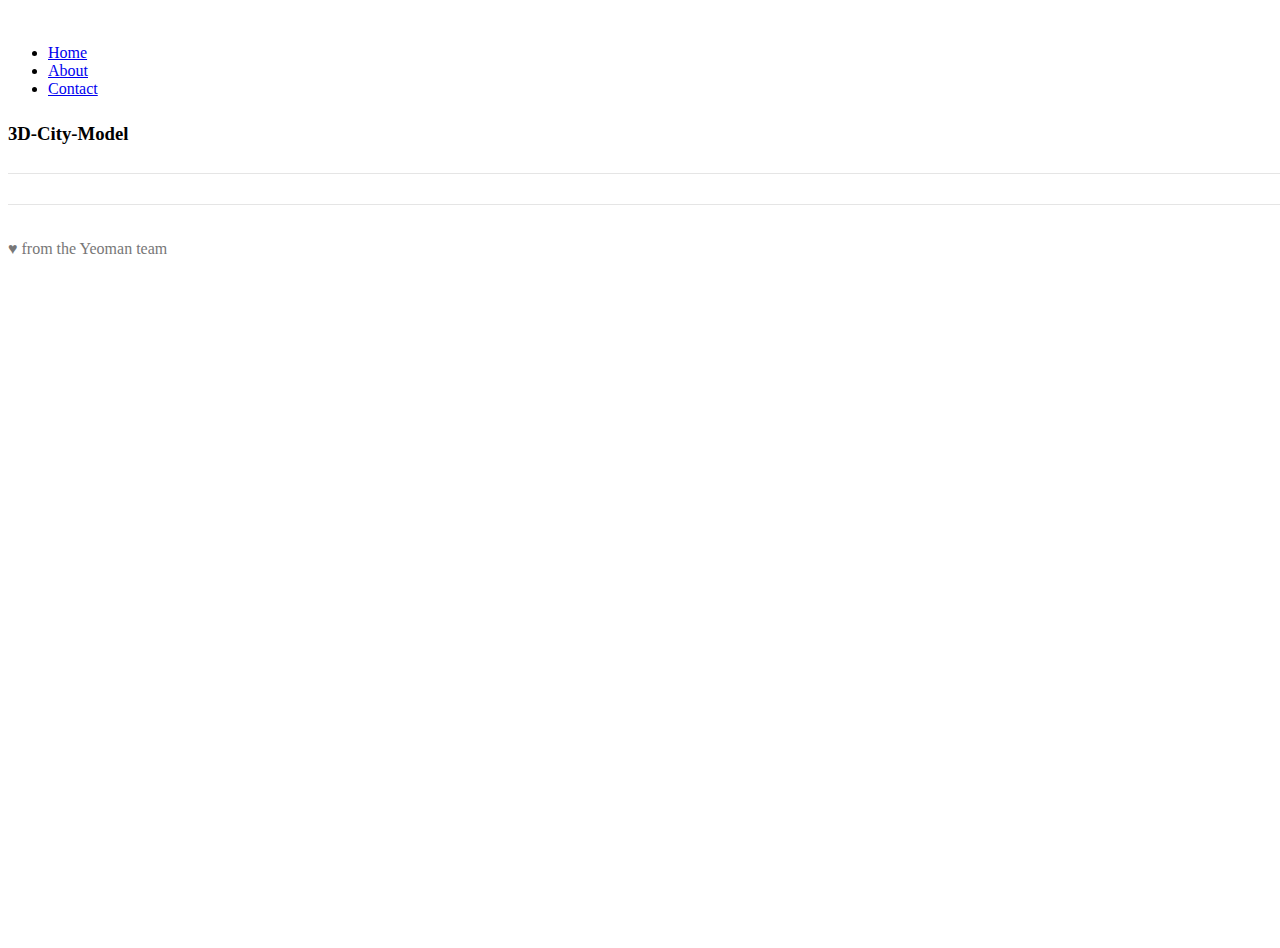
==== app/index.html @ 7b8164c9 "index.html and main.jsMerged" ====
<!doctype html>
<html lang="">
  <head>
    <meta charset="utf-8">
    <meta name="description" content="">
    <meta name="viewport" content="width=device-width, initial-scale=1">
    <title>3D-City-Model</title>

    <link rel="apple-touch-icon" href="apple-touch-icon.png">
    <!-- Place favicon.ico in the root directory -->

    <!-- build:css styles/vendor.css -->
    <!-- bower:css -->
    <link rel="stylesheet" href="/bower_components/bootstrap/dist/css/bootstrap.css" />
    <!-- endbower -->
    <!-- endbuild -->

    <!-- build:css styles/main.css -->
    <link rel="stylesheet" href="styles/main.css">
    <!-- endbuild -->

    <style>
      @import url(../bower_components/cesium/Cesium/Widgets/widgets.css);
      html, body, #cesiumContainer {
          width: 100%; height: 100%;
          overflow: hidden;
      }
    </style>

  </head>
  <body>
    <!--[if lt IE 10]>
      <p class="browserupgrade">You are using an <strong>outdated</strong> browser. Please <a href="http://browsehappy.com/">upgrade your browser</a> to improve your experience.</p>
    <![endif]-->
    
    <div class="container">
      <div class="header">
        <ul class="nav nav-pills pull-right">
          <li class="active"><a href="#">Home</a></li>
          <li><a href="#">About</a></li>
          <li><a href="#">Contact</a></li>
        </ul>
        <h3 class="text-muted">3D-City-Model</h3>
      </div>

      <div id="cesiumContainer"></div>

      <div class="footer">
        <p>♥ from the Yeoman team</p>
      </div>
    </div>
    
    <!-- Google Analytics: change UA-XXXXX-X to be your site's ID. -->
    <script>
      (function(b,o,i,l,e,r){b.GoogleAnalyticsObject=l;b[l]||(b[l]=
      function(){(b[l].q=b[l].q||[]).push(arguments)});b[l].l=+new Date;
      e=o.createElement(i);r=o.getElementsByTagName(i)[0];
      e.src='https://www.google-analytics.com/analytics.js';
      r.parentNode.insertBefore(e,r)}(window,document,'script','ga'));
      ga('create','UA-XXXXX-X');ga('send','pageview');
    </script>

    <!-- build:js scripts/vendor.js -->
    <!-- bower:js -->
    <script src="/bower_components/jquery/dist/jquery.js"></script>
    <!-- endbower -->
    <!-- endbuild -->
    
    <!-- build:js scripts/plugins.js -->
    <script src="/bower_components/cesium/Cesium/Cesium.js"></script>
    <script src="/bower_components/bootstrap/js/affix.js"></script>
    <script src="/bower_components/bootstrap/js/alert.js"></script>
    <script src="/bower_components/bootstrap/js/dropdown.js"></script>
    <script src="/bower_components/bootstrap/js/tooltip.js"></script>
    <script src="/bower_components/bootstrap/js/modal.js"></script>
    <script src="/bower_components/bootstrap/js/transition.js"></script>
    <script src="/bower_components/bootstrap/js/button.js"></script>
    <script src="/bower_components/bootstrap/js/popover.js"></script>
    <script src="/bower_components/bootstrap/js/carousel.js"></script>
    <script src="/bower_components/bootstrap/js/scrollspy.js"></script>
    <script src="/bower_components/bootstrap/js/collapse.js"></script>
    <script src="/bower_components/bootstrap/js/tab.js"></script>
    <!-- endbuild -->
    
    <!-- build:js scripts/main.js -->
    <script src="scripts/main.js"></script>
    <!-- endbuild -->
  </body>
</html>
---- app/styles/main.css ----
.browserupgrade {
  margin: 0.2em 0;
  background: #ccc;
  color: #000;
  padding: 0.2em 0;
}

/* Space out content a bit */
body {
  padding-top: 20px;
  padding-bottom: 20px;
}

/* Everything but the jumbotron gets side spacing for mobile first views */
.header,
.marketing,
.footer {
  padding-left: 15px;
  padding-right: 15px;
}

/* Custom page header */
.header {
  border-bottom: 1px solid #e5e5e5;
}

/* Make the masthead heading the same height as the navigation */
.header h3 {
  margin-top: 0;
  margin-bottom: 0;
  line-height: 40px;
  padding-bottom: 19px;
}

/* Custom page footer */
.footer {
  padding-top: 19px;
  color: #777;
  border-top: 1px solid #e5e5e5;
}

.container-narrow > hr {
  margin: 30px 0;
}

/* Main marketing message and sign up button */
.jumbotron {
  text-align: center;
  border-bottom: 1px solid #e5e5e5;
}

.jumbotron .btn {
  font-size: 21px;
  padding: 14px 24px;
}

/* Supporting marketing content */
.marketing {
  margin: 40px 0;
}

.marketing p + h4 {
  margin-top: 28px;
}

/* Responsive: Portrait tablets and up */
@media screen and (min-width: 768px) {
  .container {
    max-width: 100%;
    width: 100%;
  }

  /* Remove the padding we set earlier */
  .header,
  .marketing,
  .footer {
    padding-left: 0;
    padding-right: 0;
  }

  /* Space out the masthead */
  .header {
    margin-bottom: 30px;
  }

  /* Remove the bottom border on the jumbotron for visual effect */
  .jumbotron {
    border-bottom: 0;
  }
}
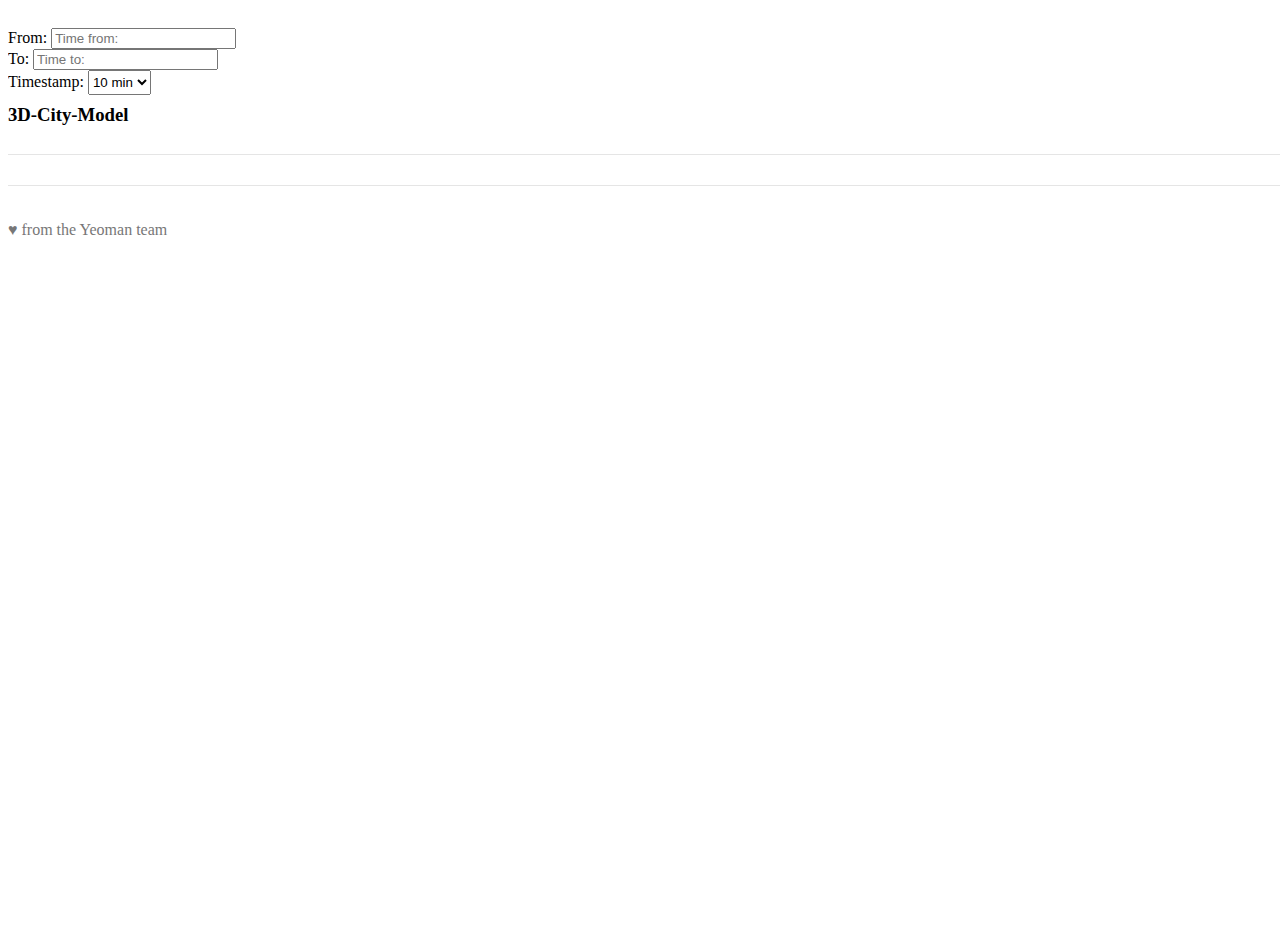
==== commit 6f706623: "fixConflict" ====
--- a/app/index.html
+++ b/app/index.html
@@ -12,6 +12,8 @@
     <!-- build:css styles/vendor.css -->
     <!-- bower:css -->
     <link rel="stylesheet" href="/bower_components/bootstrap/dist/css/bootstrap.css" />
+    <link rel="stylesheet" href="/bower_components/datetimepicker/jquery.datetimepicker.css">
+    
     <!-- endbower -->
     <!-- endbuild -->
 
@@ -35,15 +37,46 @@
     
     <div class="container">
       <div class="header">
-        <ul class="nav nav-pills pull-right">
-          <li class="active"><a href="#">Home</a></li>
-          <li><a href="#">About</a></li>
-          <li><a href="#">Contact</a></li>
-        </ul>
+        <!-- <ul class="nav nav-pills pull-right">
+          <li>
+            <select class="form-control" id="timestamp">
+              <option value="10min">10 min</option>
+              <option value="1h">1 hour</option>
+              <option value="1d">1 day</option>
+            </select>
+          </li>
+          <li>
+            <input type="text" id="datetimepicker1">
+          </li>
+          <li> 
+            <input type="text" id="datetimepicker2">
+          </li>
+        </ul> -->
+        <form class="navbar-form navbar-right" role="search" style="margin-right: 50px;">
+          <div class="form-group">
+            From: <input type="text" id="datetimepicker1" placeholder="Time from:">
+          </div>
+          <div class="form-group">
+            To: <input type="text" id="datetimepicker2" placeholder="Time to:">
+          </div>
+          <div class="form-group">
+            Timestamp: <select class="form-control" id="timestamp" style="height: 25px;">
+              <option value="10min">10 min</option>
+              <option value="1h">1 hour</option>
+              <option value="1d">1 day</option>
+            </select>
+          </div>
+          <!-- <button type="submit" class="btn btn-default">Submit</button> -->
+        </form>
         <h3 class="text-muted">3D-City-Model</h3>
       </div>
 
+      <div>
+        
+      </div>
+
       <div id="cesiumContainer"></div>
+
 
       <div class="footer">
         <p>♥ from the Yeoman team</p>
@@ -68,6 +101,8 @@
     
     <!-- build:js scripts/plugins.js -->
     <script src="/bower_components/cesium/Cesium/Cesium.js"></script>
+    <script src="/bower_components/datetimepicker/jquery.datetimepicker.js"></script>
+    <script src="/bower_components/moment/moment.js"></script>
     <script src="/bower_components/bootstrap/js/affix.js"></script>
     <script src="/bower_components/bootstrap/js/alert.js"></script>
     <script src="/bower_components/bootstrap/js/dropdown.js"></script>
@@ -80,6 +115,7 @@
     <script src="/bower_components/bootstrap/js/scrollspy.js"></script>
     <script src="/bower_components/bootstrap/js/collapse.js"></script>
     <script src="/bower_components/bootstrap/js/tab.js"></script>
+    <script src="/bower_components/mockjs/dist/mock.js"></script>
     <!-- endbuild -->
     
     <!-- build:js scripts/main.js -->
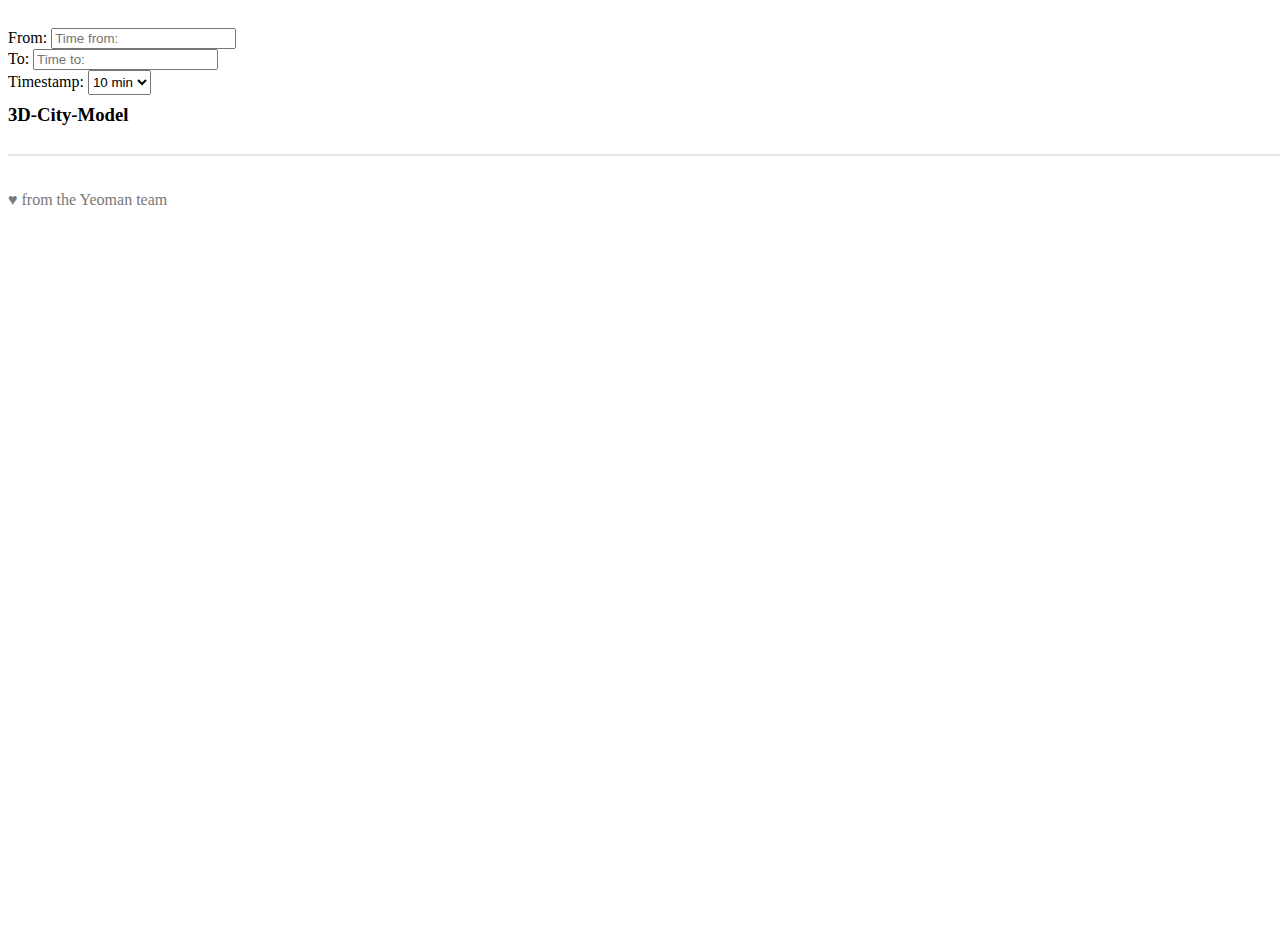
==== commit 54e33301: "Improve Styles" ====
--- a/app/index.html
+++ b/app/index.html
@@ -37,21 +37,6 @@
     
     <div class="container">
       <div class="header">
-        <!-- <ul class="nav nav-pills pull-right">
-          <li>
-            <select class="form-control" id="timestamp">
-              <option value="10min">10 min</option>
-              <option value="1h">1 hour</option>
-              <option value="1d">1 day</option>
-            </select>
-          </li>
-          <li>
-            <input type="text" id="datetimepicker1">
-          </li>
-          <li> 
-            <input type="text" id="datetimepicker2">
-          </li>
-        </ul> -->
         <form class="navbar-form navbar-right" role="search" style="margin-right: 50px;">
           <div class="form-group">
             From: <input type="text" id="datetimepicker1" placeholder="Time from:">
@@ -71,11 +56,11 @@
         <h3 class="text-muted">3D-City-Model</h3>
       </div>
 
-      <div>
-        
+      <div id="cesiumContainer"></div>
+      <div id="visualization">
+        <!-- <div id="realtime"></div> -->
+        <div id="realtime"></div>
       </div>
-
-      <div id="cesiumContainer"></div>
 
 
       <div class="footer">
@@ -100,8 +85,10 @@
     <!-- endbuild -->
     
     <!-- build:js scripts/plugins.js -->
-    <script src="/bower_components/cesium/Cesium/Cesium.js"></script>
+    <script src="/bower_components/cesium/CesiumUnminified/Cesium.js"></script>
     <script src="/bower_components/datetimepicker/jquery.datetimepicker.js"></script>
+    <script src="/bower_components/d3/d3.js"></script>
+    <script src="/bower_components/cubism/cubism.v1.js"></script>
     <script src="/bower_components/moment/moment.js"></script>
     <script src="/bower_components/bootstrap/js/affix.js"></script>
     <script src="/bower_components/bootstrap/js/alert.js"></script>
--- a/app/styles/main.css
+++ b/app/styles/main.css
@@ -1,10 +1,3 @@
-.browserupgrade {
-  margin: 0.2em 0;
-  background: #ccc;
-  color: #000;
-  padding: 0.2em 0;
-}
-
 /* Space out content a bit */
 body {
   padding-top: 20px;
@@ -13,10 +6,9 @@
 
 /* Everything but the jumbotron gets side spacing for mobile first views */
 .header,
-.marketing,
 .footer {
-  padding-left: 15px;
-  padding-right: 15px;
+  padding-left: 0px;
+  padding-right: 0px;
 }
 
 /* Custom page header */
@@ -39,28 +31,76 @@
   border-top: 1px solid #e5e5e5;
 }
 
-.container-narrow > hr {
-  margin: 30px 0;
+/* Data Visualization Chart -- Real-time Temperatures */
+
+#realtime{
+  position: absolute; 
+  bottom: 0px;
+  height: 240px; 
+  background: white;
 }
 
-/* Main marketing message and sign up button */
-.jumbotron {
-  text-align: center;
-  border-bottom: 1px solid #e5e5e5;
+.axis {
+  bottom: 240px;
+  background-color: white;
+  font: 10px sans-serif;
+  position: fixed;
+  pointer-events: none;
+  z-index: 2;
 }
 
-.jumbotron .btn {
-  font-size: 21px;
-  padding: 14px 24px;
+.axis text {
+  -webkit-transition: fill-opacity 250ms linear;
 }
 
-/* Supporting marketing content */
-.marketing {
-  margin: 40px 0;
+.axis path {
+  display: none;
 }
 
-.marketing p + h4 {
-  margin-top: 28px;
+.axis .line {
+  stroke: #000;
+  shape-rendering: crispEdges;
+}
+.horizon {
+  border-bottom: solid 1px #000;
+  overflow: hidden;
+  position: relative;
+}
+
+.horizon {
+  border-top: solid 1px #000;
+  border-bottom: solid 1px #000;
+}
+
+.horizon + .horizon {
+  border-top: none;
+}
+
+.horizon canvas {
+  display: block;
+}
+
+.horizon .title,
+.horizon .value {
+  bottom: 0;
+  line-height: 30px;
+  margin: 0 6px;
+  position: absolute;
+  text-shadow: 0 1px 0 rgba(255,255,255,.5);
+  white-space: nowrap;
+}
+
+.horizon .title {
+  left: 0;
+}
+
+.horizon .value {
+  right: 0;
+}
+
+.line {
+  background: #000;
+  z-index: 4;
 }
 
 /* Responsive: Portrait tablets and up */
@@ -72,7 +112,6 @@
 
   /* Remove the padding we set earlier */
   .header,
-  .marketing,
   .footer {
     padding-left: 0;
     padding-right: 0;
@@ -80,11 +119,7 @@
 
   /* Space out the masthead */
   .header {
-    margin-bottom: 30px;
+    margin-bottom: 0px;
   }
 
-  /* Remove the bottom border on the jumbotron for visual effect */
-  .jumbotron {
-    border-bottom: 0;
-  }
 }
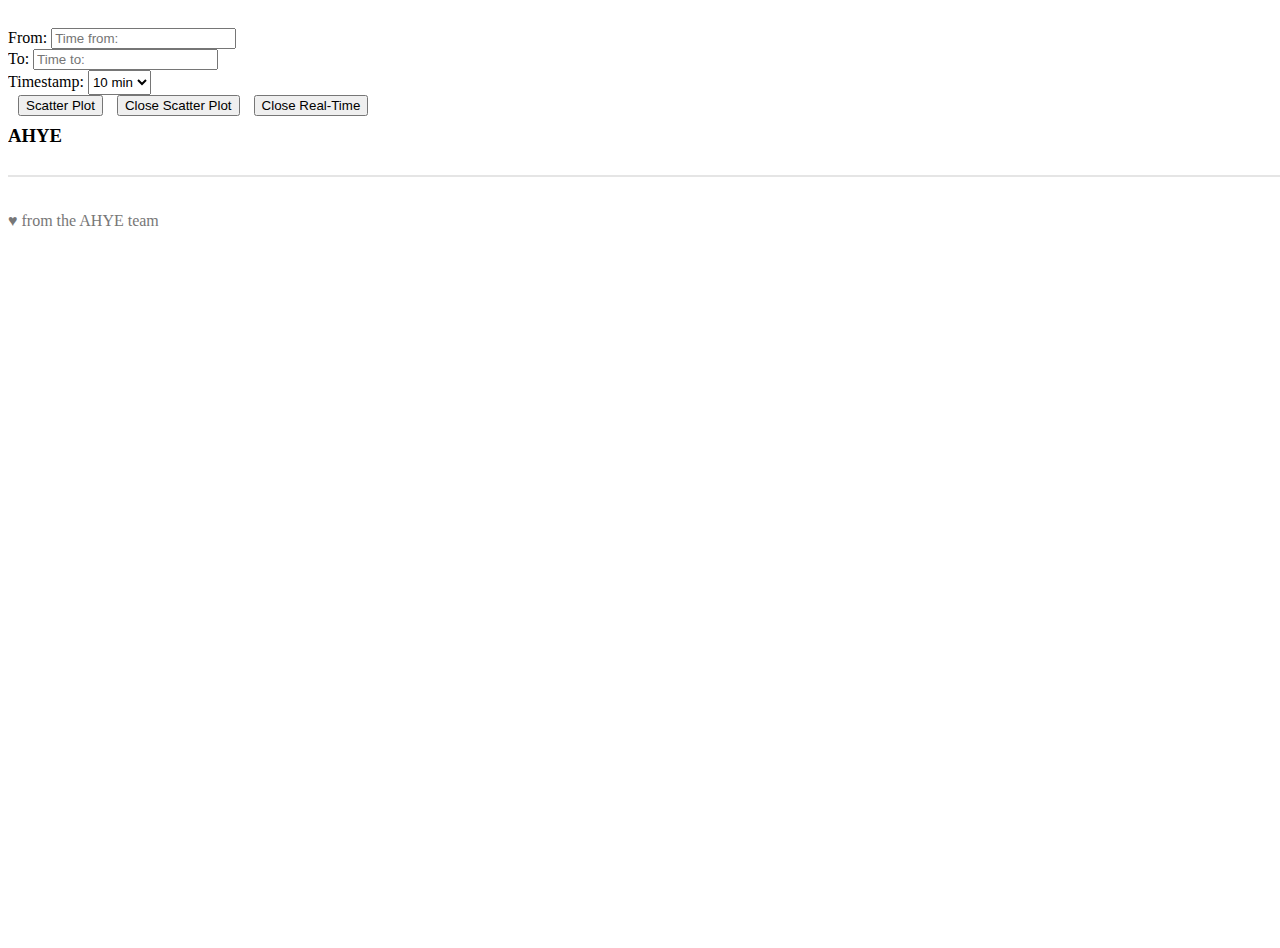
==== commit 5a1a29d3: "Scatter Plot Integrated. UI improved." ====
--- a/app/index.html
+++ b/app/index.html
@@ -4,7 +4,7 @@
     <meta charset="utf-8">
     <meta name="description" content="">
     <meta name="viewport" content="width=device-width, initial-scale=1">
-    <title>3D-City-Model</title>
+    <title>AHYE</title>
 
     <link rel="apple-touch-icon" href="apple-touch-icon.png">
     <!-- Place favicon.ico in the root directory -->
@@ -13,7 +13,7 @@
     <!-- bower:css -->
     <link rel="stylesheet" href="/bower_components/bootstrap/dist/css/bootstrap.css" />
     <link rel="stylesheet" href="/bower_components/datetimepicker/jquery.datetimepicker.css">
-    
+    <link rel="stylesheet" href="/bower_components/nvd3/build/nv.d3.css">
     <!-- endbower -->
     <!-- endbuild -->
 
@@ -27,6 +27,12 @@
           width: 100%; height: 100%;
           overflow: hidden;
       }
+      #scatter svg{
+        height: 400px;
+        bottom: 0px;
+        position: absolute;
+        background-color: white;
+      }
     </style>
 
   </head>
@@ -37,7 +43,7 @@
     
     <div class="container">
       <div class="header">
-        <form class="navbar-form navbar-right" role="search" style="margin-right: 50px;">
+        <div class="navbar-form navbar-right" role="search" style="margin-right: 50px;">
           <div class="form-group">
             From: <input type="text" id="datetimepicker1" placeholder="Time from:">
           </div>
@@ -51,9 +57,11 @@
               <option value="1d">1 day</option>
             </select>
           </div>
-          <!-- <button type="submit" class="btn btn-default">Submit</button> -->
-        </form>
-        <h3 class="text-muted">3D-City-Model</h3>
+          <button id="submit" class="btn btn-md btn-success" style="margin-left: 10px;">Scatter Plot</button>
+          <button id="closeScatter" class="btn btn-md btn-success" style="margin-left: 10px;">Close Scatter Plot</button>
+          <button id="closeRealtime" class="btn btn-md btn-success" style="margin-left: 10px;">Close Real-Time</button>
+        </div>
+        <h3 class="text-muted">AHYE</h3>
       </div>
 
       <div id="cesiumContainer"></div>
@@ -64,7 +72,7 @@
 
 
       <div class="footer">
-        <p>♥ from the Yeoman team</p>
+        <p>♥ from the AHYE team</p>
       </div>
     </div>
     
@@ -88,6 +96,7 @@
     <script src="/bower_components/cesium/CesiumUnminified/Cesium.js"></script>
     <script src="/bower_components/datetimepicker/jquery.datetimepicker.js"></script>
     <script src="/bower_components/d3/d3.js"></script>
+    <script src="/bower_components/nvd3/build/nv.d3.js"></script>
     <script src="/bower_components/cubism/cubism.v1.js"></script>
     <script src="/bower_components/moment/moment.js"></script>
     <script src="/bower_components/bootstrap/js/affix.js"></script>
--- a/app/styles/main.css
+++ b/app/styles/main.css
@@ -39,6 +39,14 @@
   height: 240px; 
   background: white;
 }
+
+/*#scatter svg{
+  position: absolute; 
+  bottom: 0px;
+  height: 240px; 
+  background: white;
+  width: 100%;
+}*/
 
 .axis {
   bottom: 240px;
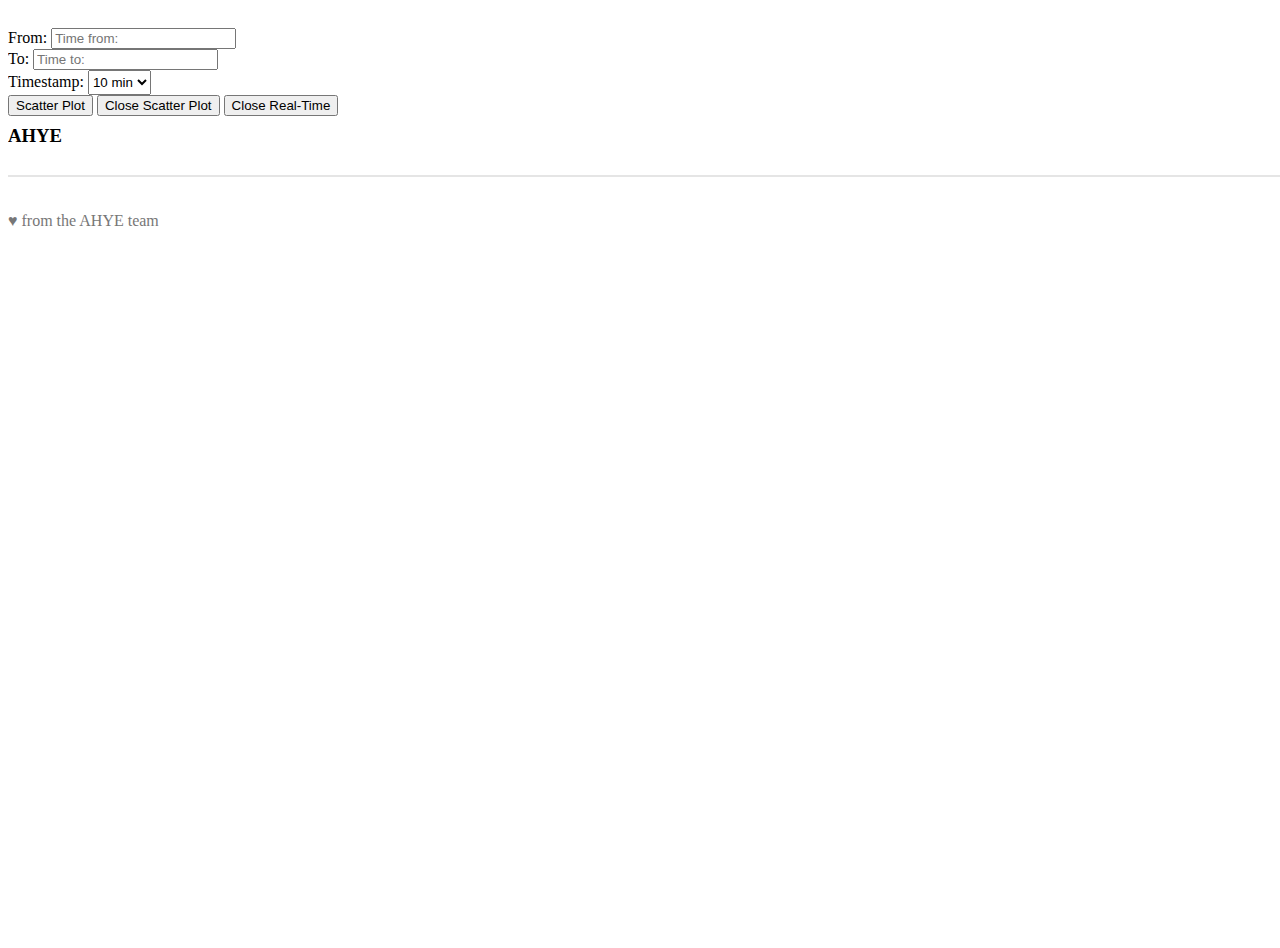
==== commit 9b5906e8: "Bugs of quotation marks Fixed" ====
--- a/app/index.html
+++ b/app/index.html
@@ -57,16 +57,15 @@
               <option value="1d">1 day</option>
             </select>
           </div>
-          <button id="submit" class="btn btn-md btn-success" style="margin-left: 10px;">Scatter Plot</button>
-          <button id="closeScatter" class="btn btn-md btn-success" style="margin-left: 10px;">Close Scatter Plot</button>
-          <button id="closeRealtime" class="btn btn-md btn-success" style="margin-left: 10px;">Close Real-Time</button>
+          <button id="submit" class="btn btn-md btn-success">Scatter Plot</button>
+          <button id="closeScatter" class="btn btn-md btn-success">Close Scatter Plot</button>
+          <button id="closeRealtime" class="btn btn-md btn-success">Close Real-Time</button>
         </div>
         <h3 class="text-muted">AHYE</h3>
       </div>
 
       <div id="cesiumContainer"></div>
       <div id="visualization">
-        <!-- <div id="realtime"></div> -->
         <div id="realtime"></div>
       </div>
 
@@ -93,7 +92,7 @@
     <!-- endbuild -->
     
     <!-- build:js scripts/plugins.js -->
-    <script src="/bower_components/cesium/CesiumUnminified/Cesium.js"></script>
+    <script src="/bower_components/cesium/Cesium/Cesium.js"></script>
     <script src="/bower_components/datetimepicker/jquery.datetimepicker.js"></script>
     <script src="/bower_components/d3/d3.js"></script>
     <script src="/bower_components/nvd3/build/nv.d3.js"></script>
